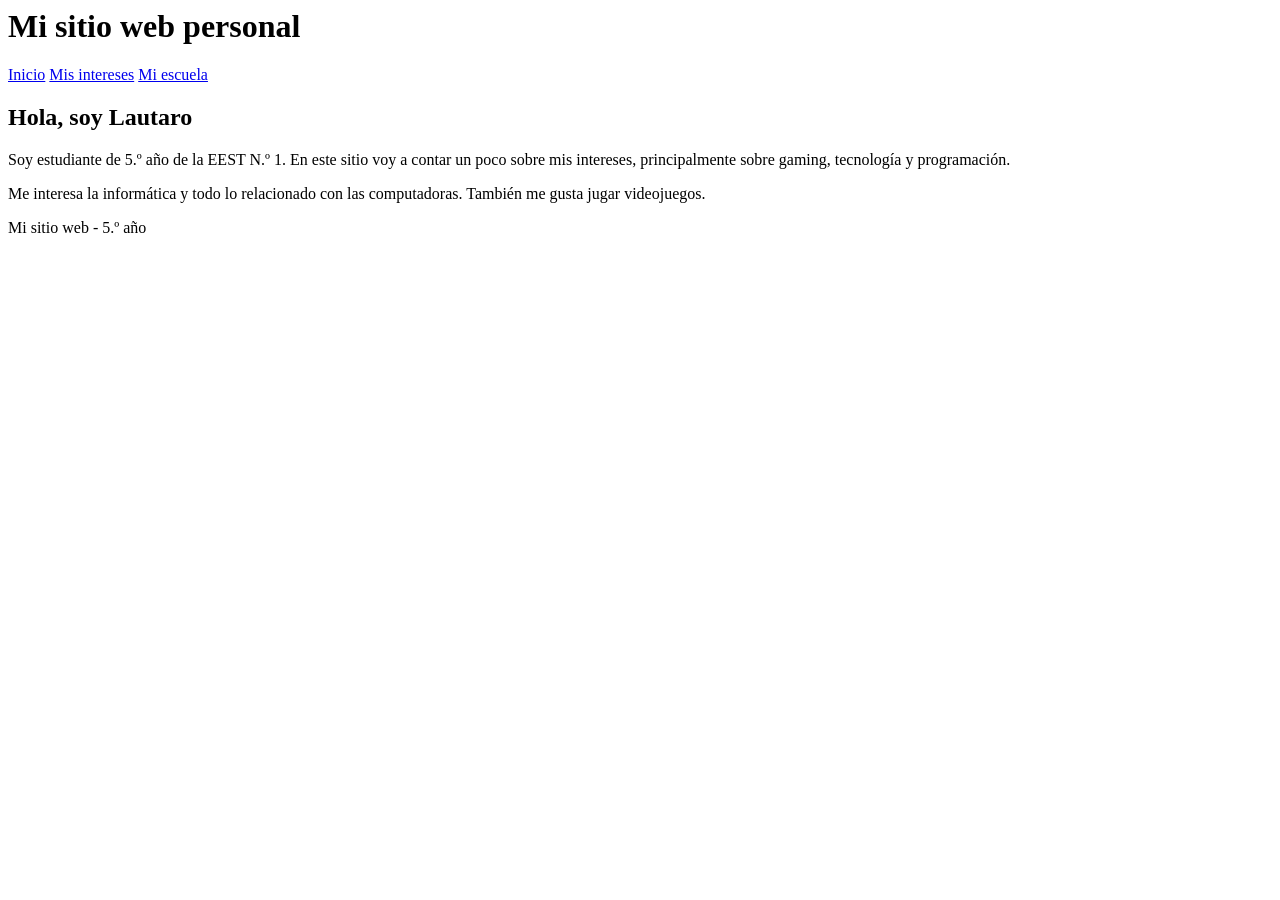
==== index.html @ 2da358df "github2" ====
<html>
<!DOCTYPE html>
<html lang="es">
<head>
    <meta charset="UTF-8">
    <meta name="viewport" content="width=device-width, initial-scale=1.0">
    <title>Mi sitio web</title>
    <link rel="stylesheet" href="estilos.css">
</head>
<body>
    <header>
        <h1>Mi sitio web personal</h1>
        <nav>
            <a href="index.html">Inicio</a>
            <a href="intereses.html">Mis intereses</a>
            <a href="institucion.html">Mi escuela</a>
        </nav>
    </header>
    <main>
        <section>
        <h2>Hola, soy Lautaro</h2>
        <p>
        Soy estudiante de 5.º año de la EEST N.º 1.
        En este sitio voy a contar un poco sobre mis intereses,
        principalmente sobre gaming, tecnología y programación.
        </p>
        <p>
        Me interesa la informática y todo lo relacionado con las
        computadoras. También me gusta jugar videojuegos.
        </p>
        </section>
    </main>
    <footer>
        <p>Mi sitio web - 5.º año</p>
    </footer>
</body>
</html>
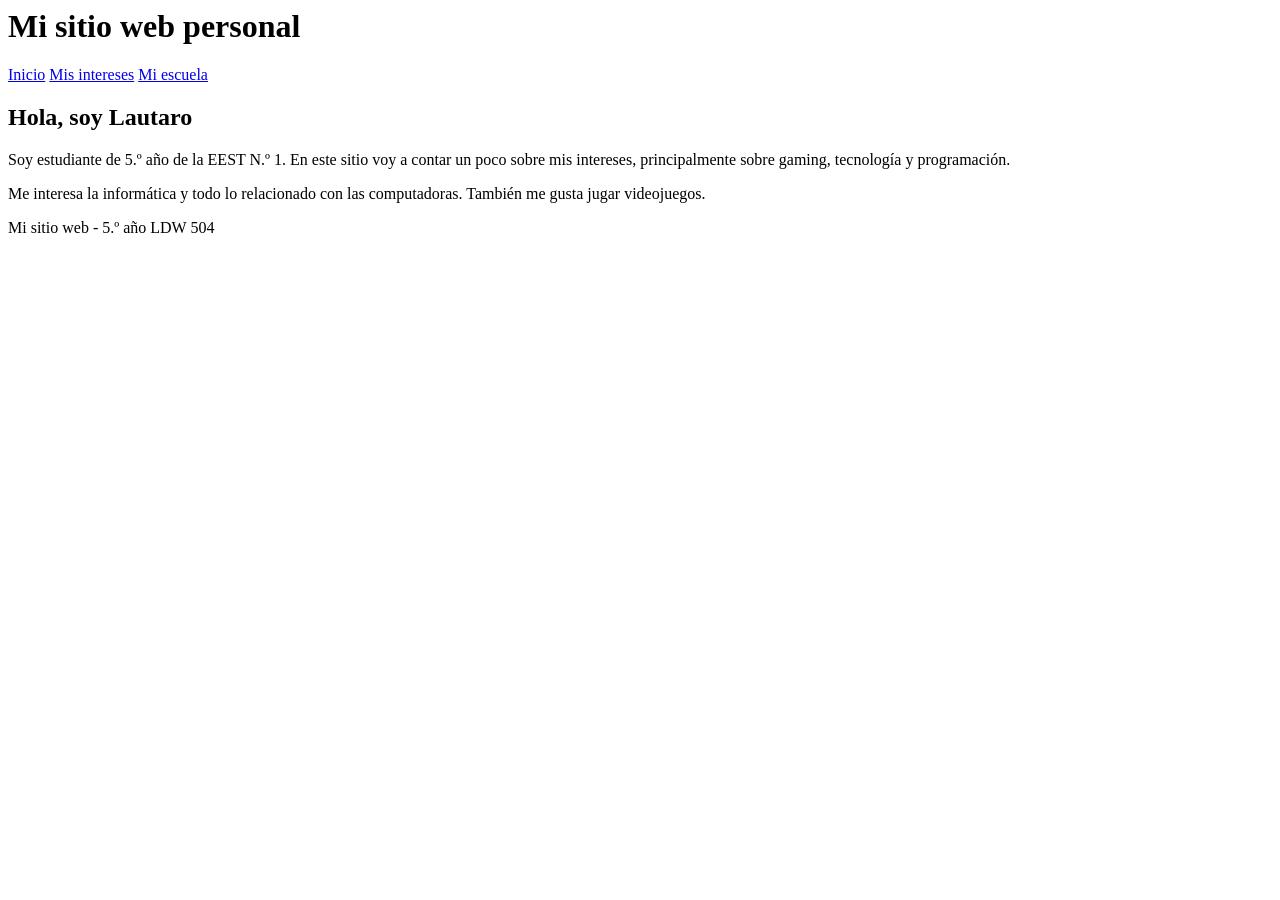
==== commit a0df42a8: "agregue grupo" ====
--- a/index.html
+++ b/index.html
@@ -9,7 +9,7 @@
 </head>
 <body>
     <header>
-        <h1>Mi sitio web personal</h1>
+        <h1>Mi sitio web personal </h1>
         <nav>
             <a href="index.html">Inicio</a>
             <a href="intereses.html">Mis intereses</a>
@@ -31,7 +31,7 @@
         </section>
     </main>
     <footer>
-        <p>Mi sitio web - 5.º año</p>
+        <p>Mi sitio web - 5.º año LDW 504</p>
     </footer>
 </body>
 </html>
